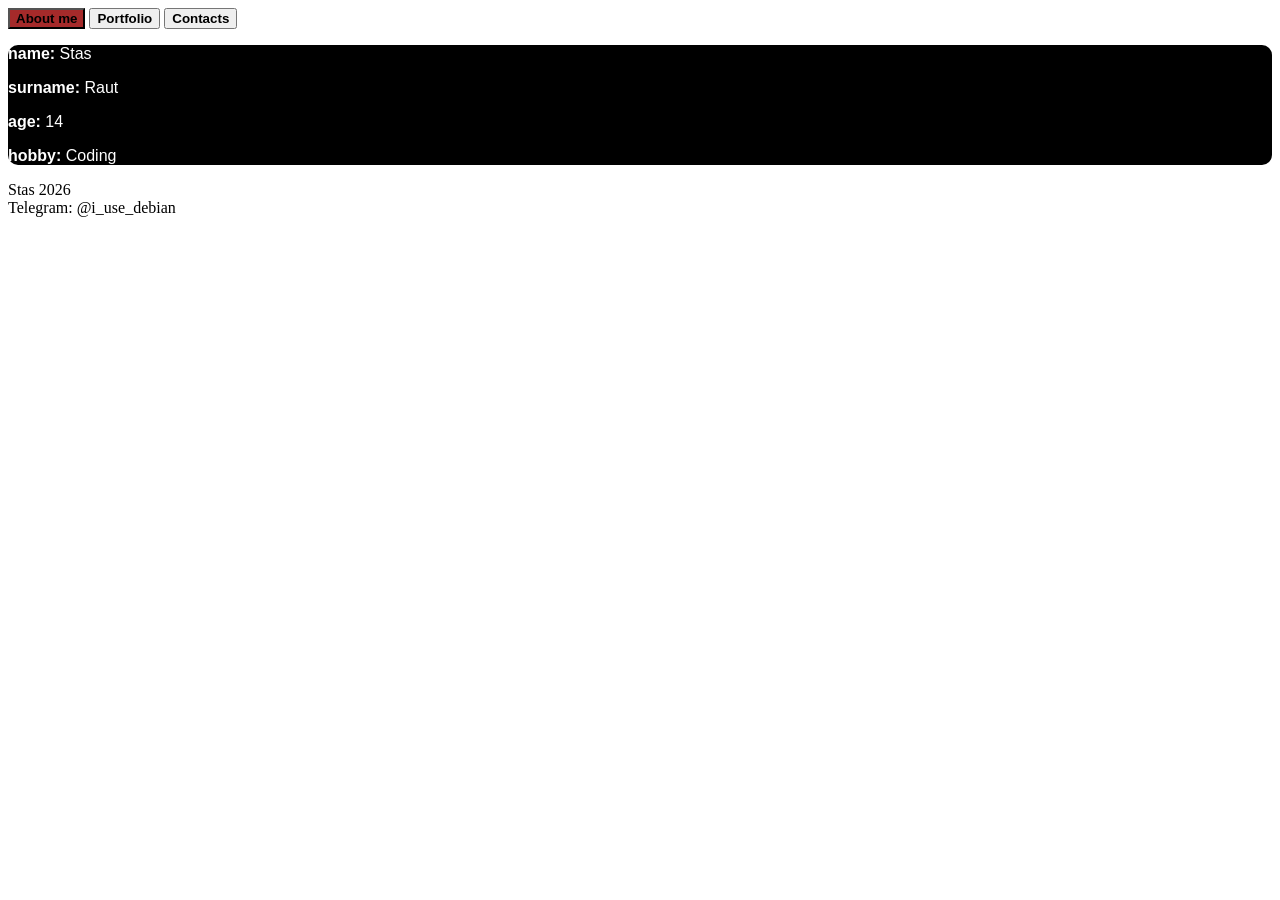
==== index.html @ 1f0d1d77 "Create index.html i add main page" ====
<!DOCTYPE html>
<html lang="en">
<head>
    <meta charset="UTF-8">
    <meta name="viewport" content="width=device-width, initial-scale=1.0">
    <title>Main</title>
    <link rel="stylesheet", href="main_style.css">
</head>
<body>
    <div id="main">
    <!-- <h1 style="font-family: sans-serif;">About me</h1> -->
    <button style="background-color: brown;"><b>About me</b></button>
    <a href="portfolio.html"><button><b>Portfolio</b></button></a>
    <a href="contacts.html"><button><b>Contacts</b></button></a>
    </div>
    <div style="background-color: black; border-radius: 10px; color:white; font-family: sans-serif;">
        <p><b class="c">name: </b>Stas</p>
        <p><b class="c">surname: </b>Raut</p>
        <p><b class="c">age: </b>14</p>
        <p><b class="c">hobby: </b>Coding</p>
    </div>
    <footer>
    Stas 2026<br>
    Telegram: @i_use_debian
</footer>
</body>

</html>
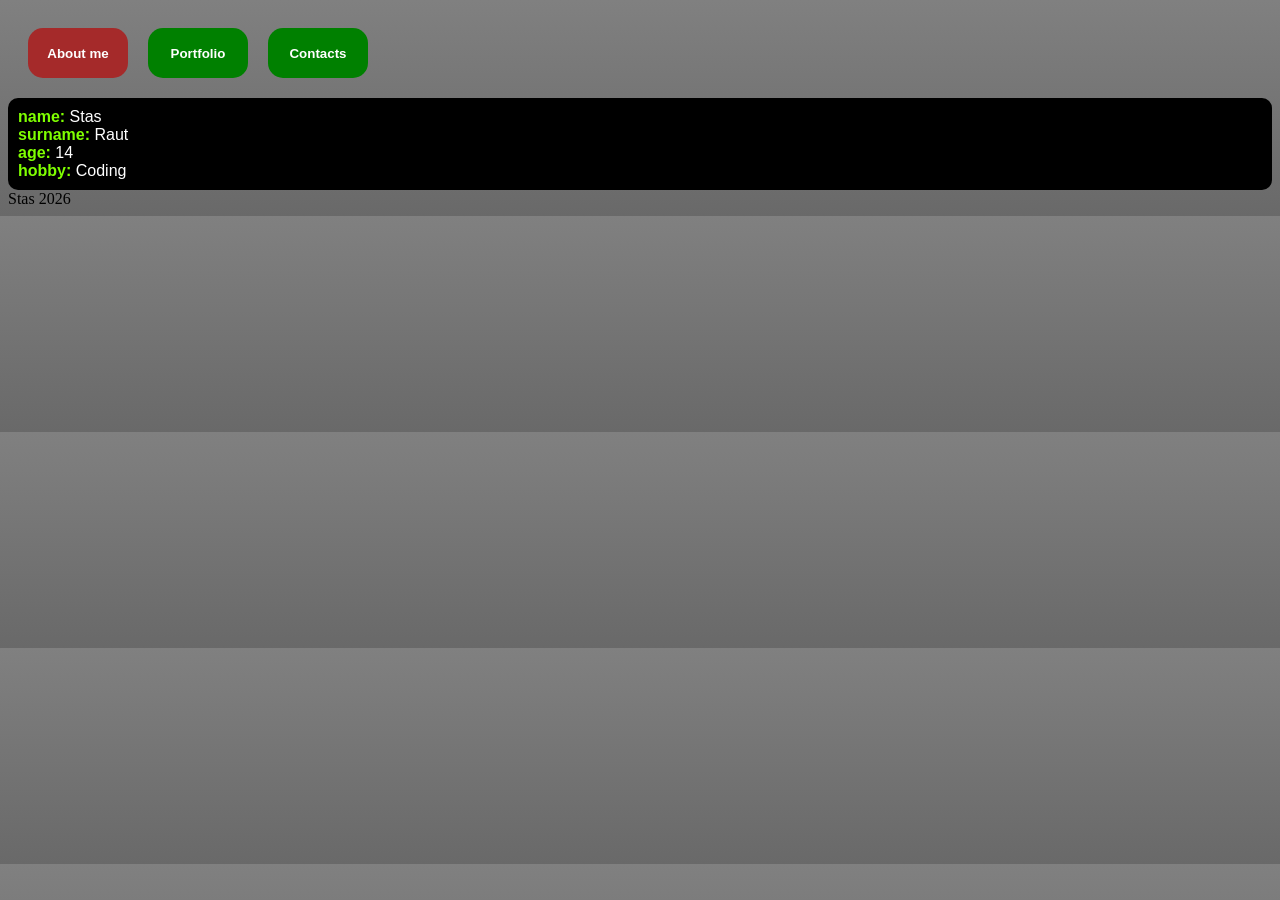
==== commit db715a92: "Update index.html" ====
--- a/index.html
+++ b/index.html
@@ -20,8 +20,7 @@
         <p><b class="c">hobby: </b>Coding</p>
     </div>
     <footer>
-    Stas 2026<br>
-    Telegram: @i_use_debian
+    Stas 2026
 </footer>
 </body>
 
--- a/main_style.css
+++ b/main_style.css
@@ -0,0 +1,40 @@
+#main {
+            padding: 10px;
+            flex-direction: row;
+            display: flex;
+        }
+div {
+    padding: 10px;
+}
+        button {
+            width: 100px;
+            height: 50px;
+            margin: 10px;
+            background-color: green;
+            color: white;
+            border: 0;
+            border-radius: 15px;
+        }
+p {
+    margin: 0px;
+}
+.c {
+    color:chartreuse;
+}
+button:hover {
+    color:antiquewhite;
+}
+button:active {
+    color:gold;
+}
+body {
+    background-image: linear-gradient(grey, dimgrey);
+}
+.port {
+    width: 100px;
+    height: 30px;
+    background-color: gray;
+}
+.port:active {
+    color:antiquewhite;
+}
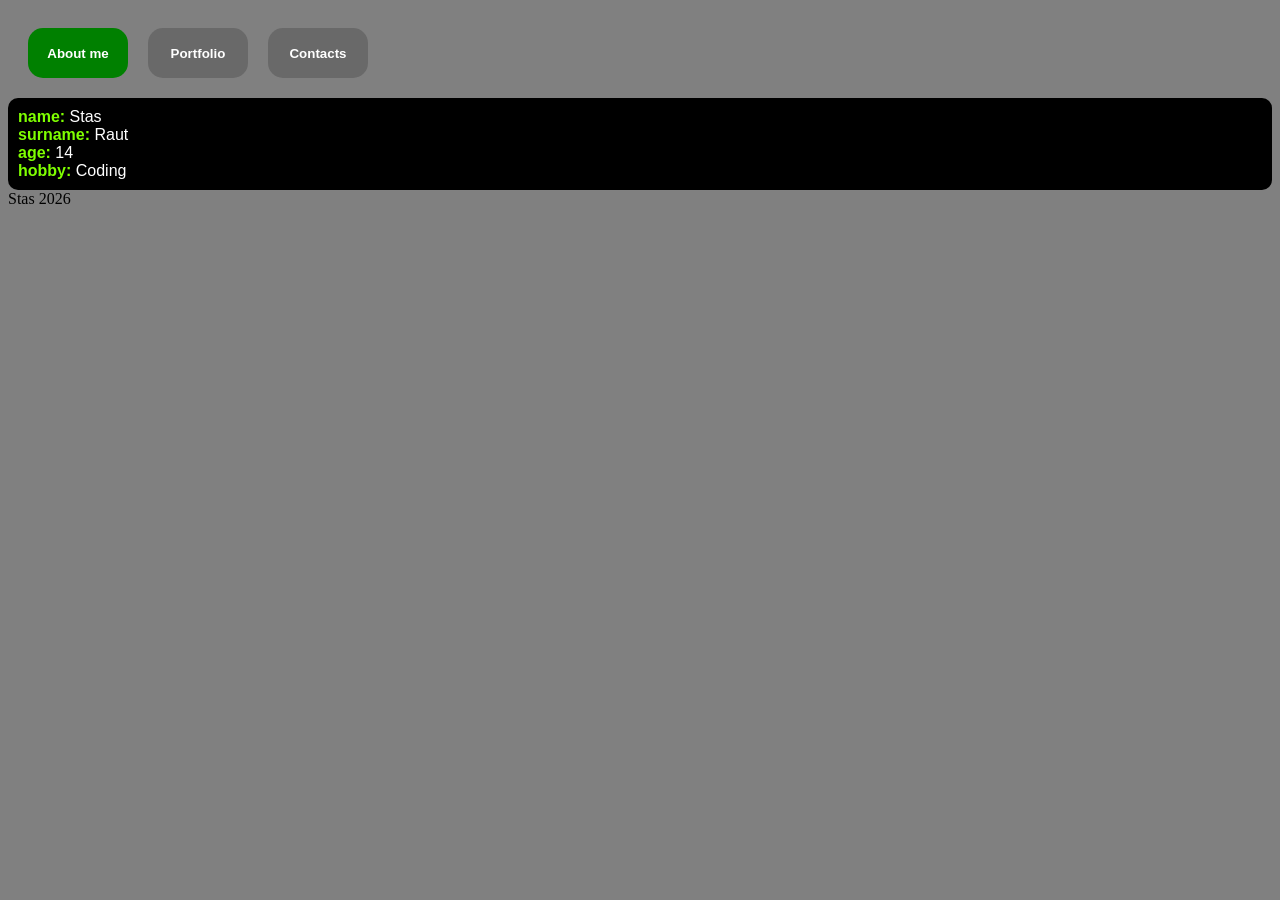
==== commit abede994: "Update index.html" ====
--- a/index.html
+++ b/index.html
@@ -9,7 +9,7 @@
 <body>
     <div id="main">
     <!-- <h1 style="font-family: sans-serif;">About me</h1> -->
-    <button style="background-color: brown;"><b>About me</b></button>
+    <button style="background-color: green;"><b>About me</b></button>
     <a href="portfolio.html"><button><b>Portfolio</b></button></a>
     <a href="contacts.html"><button><b>Contacts</b></button></a>
     </div>
--- a/main_style.css
+++ b/main_style.css
@@ -10,7 +10,7 @@
             width: 100px;
             height: 50px;
             margin: 10px;
-            background-color: green;
+            background-color: dimgray;
             color: white;
             border: 0;
             border-radius: 15px;
@@ -28,7 +28,7 @@
     color:gold;
 }
 body {
-    background-image: linear-gradient(grey, dimgrey);
+    background-color: gray;
 }
 .port {
     width: 100px;
@@ -37,4 +37,4 @@
 }
 .port:active {
     color:antiquewhite;
-}+}
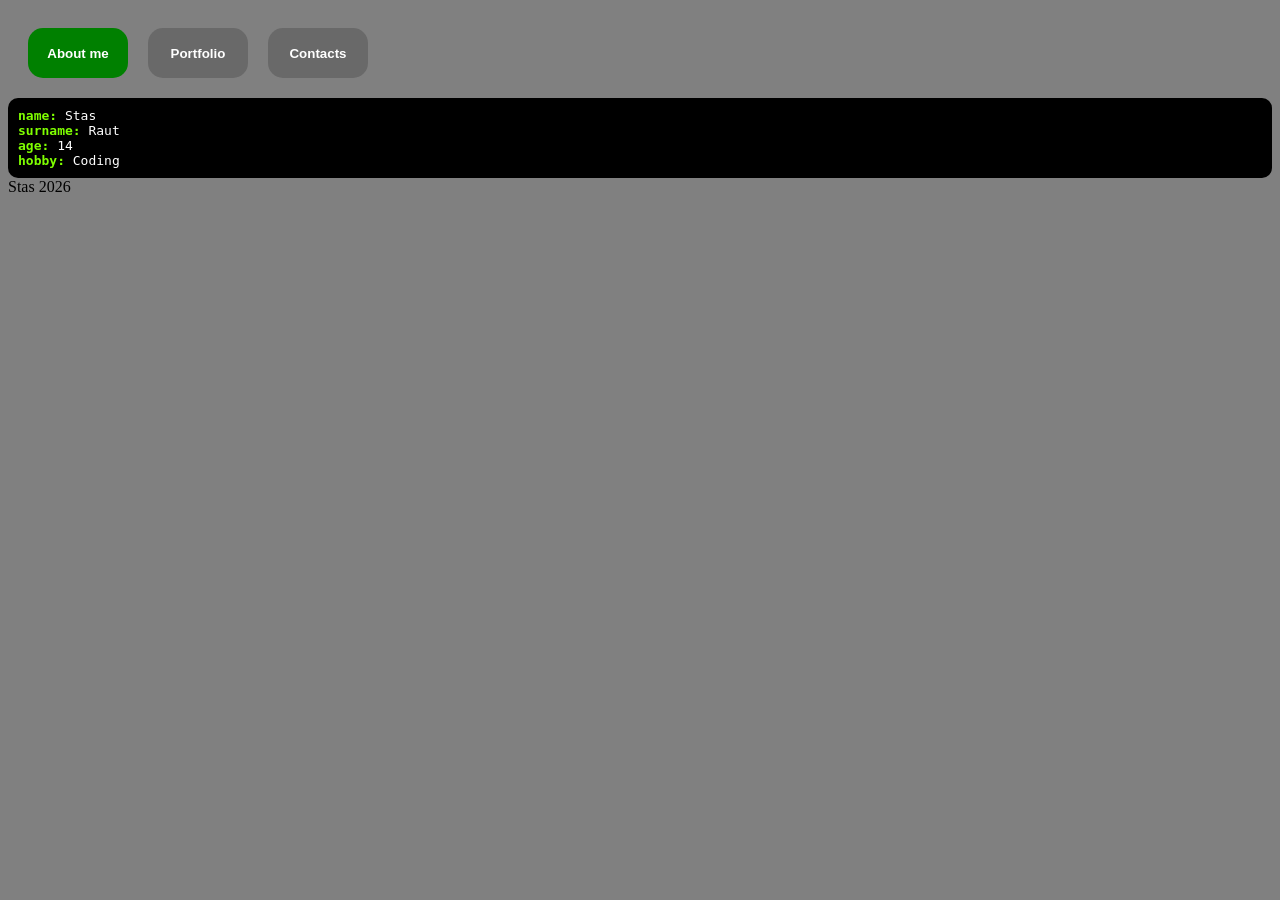
==== commit 694e3323: "Update index.html" ====
--- a/index.html
+++ b/index.html
@@ -13,7 +13,7 @@
     <a href="portfolio.html"><button><b>Portfolio</b></button></a>
     <a href="contacts.html"><button><b>Contacts</b></button></a>
     </div>
-    <div style="background-color: black; border-radius: 10px; color:white; font-family: sans-serif;">
+    <div style="background-color: black; border-radius: 10px; color:white; font-family: monospace;">
         <p><b class="c">name: </b>Stas</p>
         <p><b class="c">surname: </b>Raut</p>
         <p><b class="c">age: </b>14</p>
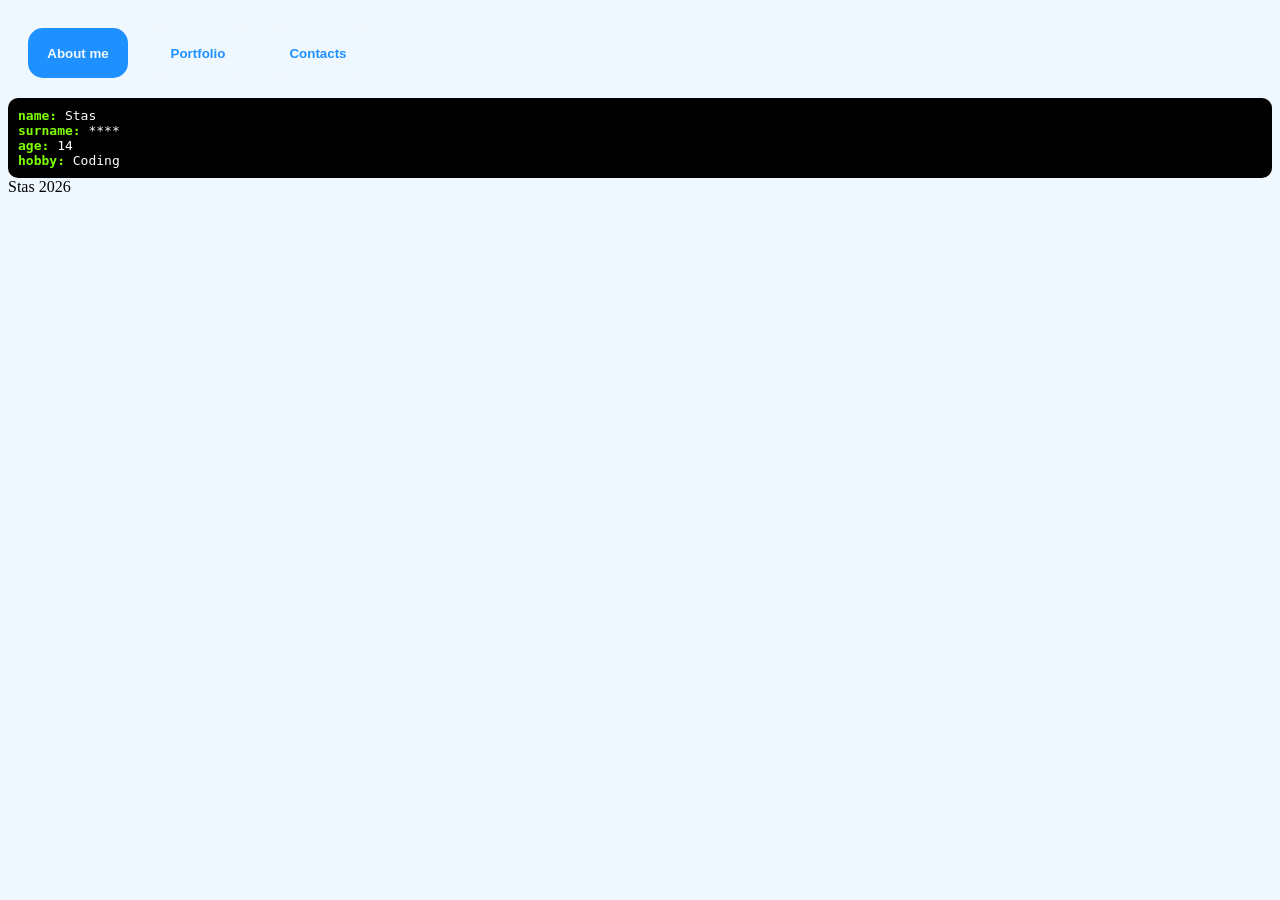
==== commit 542f6cf8: "theme update :0" ====
--- a/index.html
+++ b/index.html
@@ -9,13 +9,13 @@
 <body>
     <div id="main">
     <!-- <h1 style="font-family: sans-serif;">About me</h1> -->
-    <button style="background-color: green;"><b>About me</b></button>
+    <button class="selected"><b>About me</b></button>
     <a href="portfolio.html"><button><b>Portfolio</b></button></a>
     <a href="contacts.html"><button><b>Contacts</b></button></a>
     </div>
     <div style="background-color: black; border-radius: 10px; color:white; font-family: monospace;">
         <p><b class="c">name: </b>Stas</p>
-        <p><b class="c">surname: </b>Raut</p>
+        <p><b class="c">surname: </b>****</p>
         <p><b class="c">age: </b>14</p>
         <p><b class="c">hobby: </b>Coding</p>
     </div>
--- a/main_style.css
+++ b/main_style.css
@@ -10,8 +10,8 @@
             width: 100px;
             height: 50px;
             margin: 10px;
-            background-color: dimgray;
-            color: white;
+            background-color: aliceblue;
+            color:dodgerblue;
             border: 0;
             border-radius: 15px;
         }
@@ -21,20 +21,17 @@
 .c {
     color:chartreuse;
 }
-button:hover {
-    color:antiquewhite;
+.selected {
+    background-color:dodgerblue;
+    color: aliceblue;
 }
-button:active {
-    color:gold;
-}
+
 body {
-    background-color: gray;
+    background-color:aliceblue;
 }
 .port {
     width: 100px;
     height: 30px;
     background-color: gray;
+    color:aliceblue;
 }
-.port:active {
-    color:antiquewhite;
-}
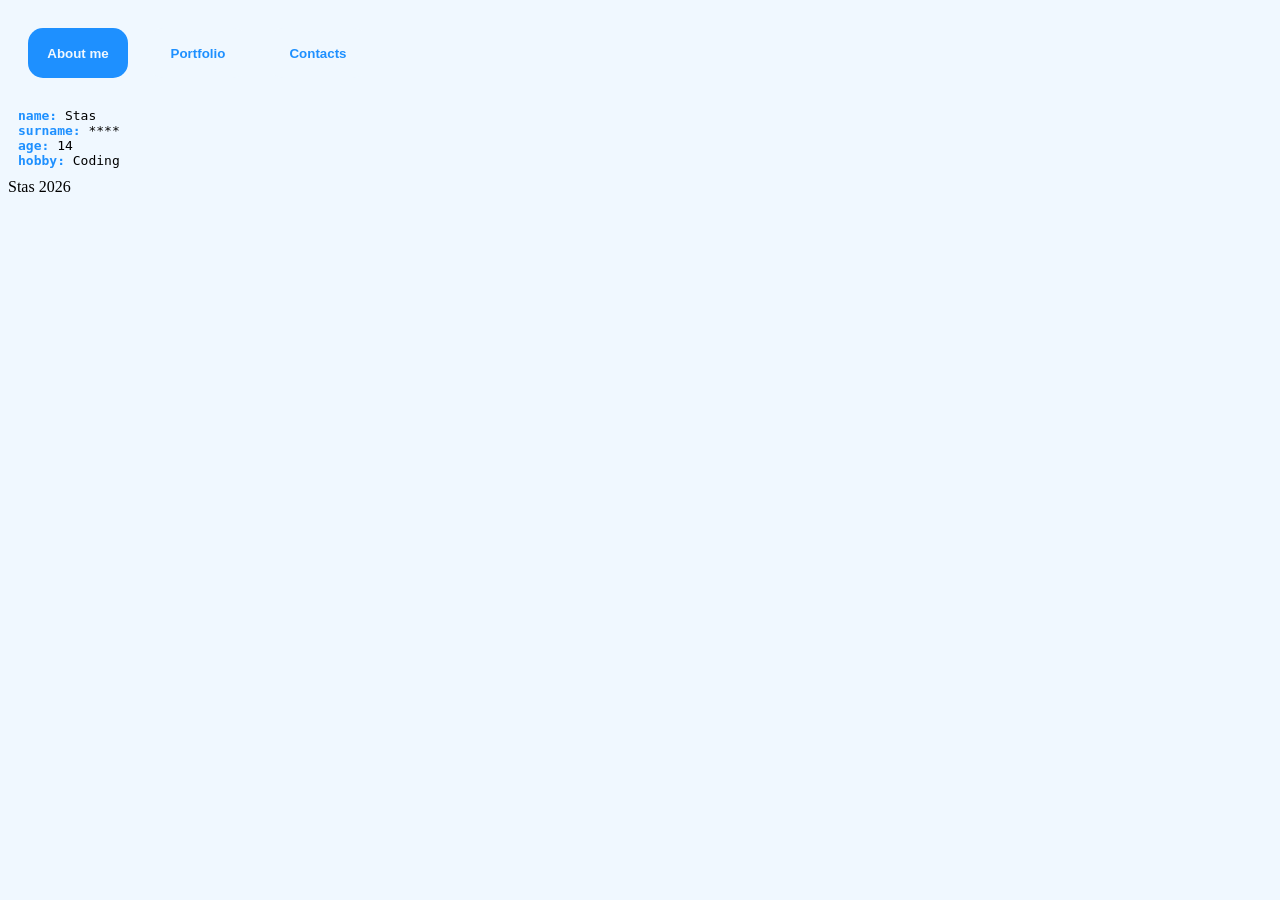
==== commit b00b17a6: "more light :)" ====
--- a/index.html
+++ b/index.html
@@ -13,7 +13,7 @@
     <a href="portfolio.html"><button><b>Portfolio</b></button></a>
     <a href="contacts.html"><button><b>Contacts</b></button></a>
     </div>
-    <div style="background-color: black; border-radius: 10px; color:white; font-family: monospace;">
+    <div class="info">
         <p><b class="c">name: </b>Stas</p>
         <p><b class="c">surname: </b>****</p>
         <p><b class="c">age: </b>14</p>
--- a/main_style.css
+++ b/main_style.css
@@ -5,6 +5,11 @@
         }
 div {
     padding: 10px;
+}
+.info {
+    background-color: aliceblue;
+    font-family: monospace;
+
 }
         button {
             width: 100px;
@@ -19,7 +24,7 @@
     margin: 0px;
 }
 .c {
-    color:chartreuse;
+    color:dodgerblue;
 }
 .selected {
     background-color:dodgerblue;
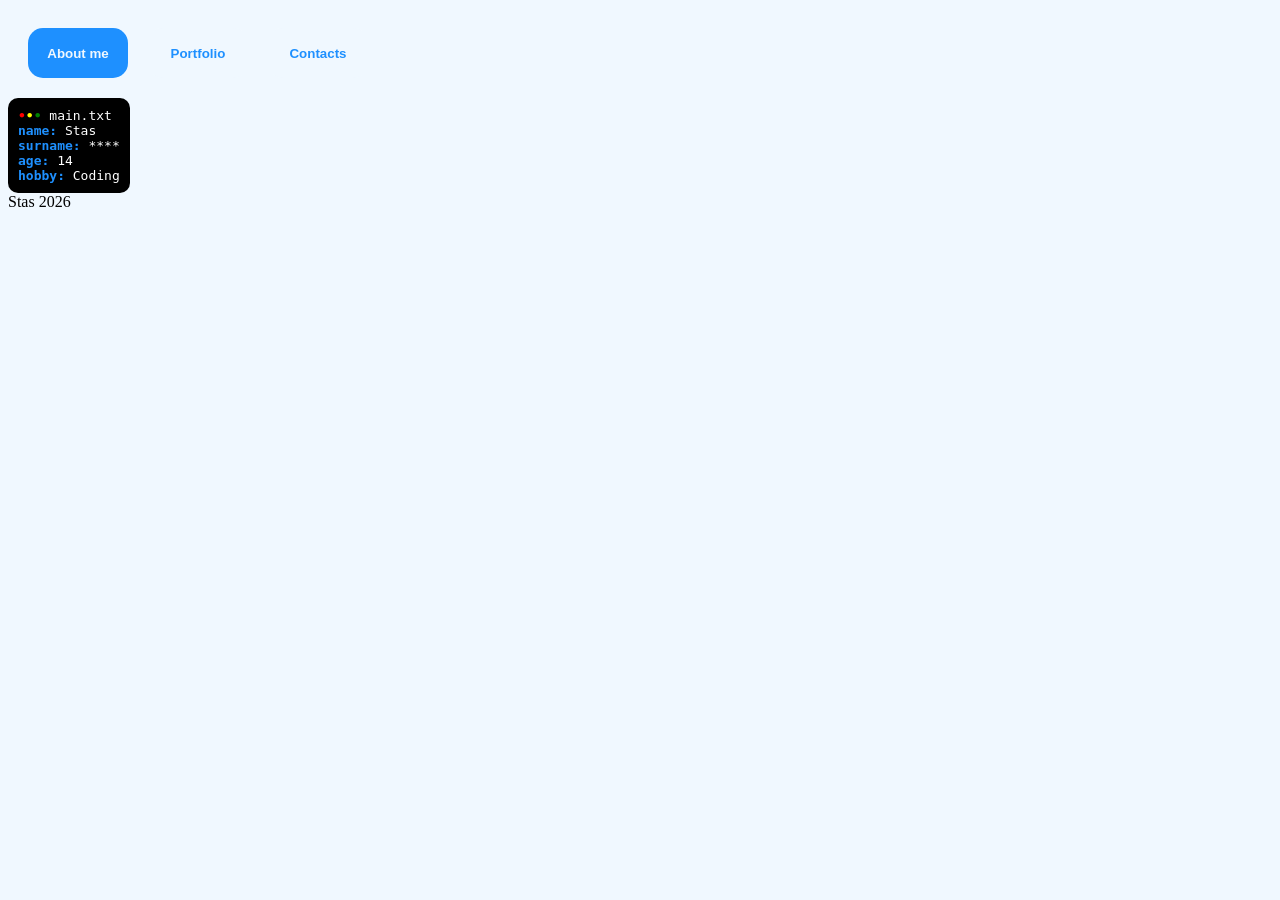
==== commit c2a29767: "code" ====
--- a/index.html
+++ b/index.html
@@ -14,6 +14,7 @@
     <a href="contacts.html"><button><b>Contacts</b></button></a>
     </div>
     <div class="info">
+        <p><b style="color: red;">•</b><b style="color: yellow;">•</b><b style="color: green;">•</b> main.txt</p>
         <p><b class="c">name: </b>Stas</p>
         <p><b class="c">surname: </b>****</p>
         <p><b class="c">age: </b>14</p>
--- a/main_style.css
+++ b/main_style.css
@@ -7,7 +7,10 @@
     padding: 10px;
 }
 .info {
-    background-color: aliceblue;
+    background-color: black;
+    color: white;
+    border-radius: 10px;
+    width: fit-content;
     font-family: monospace;
 
 }
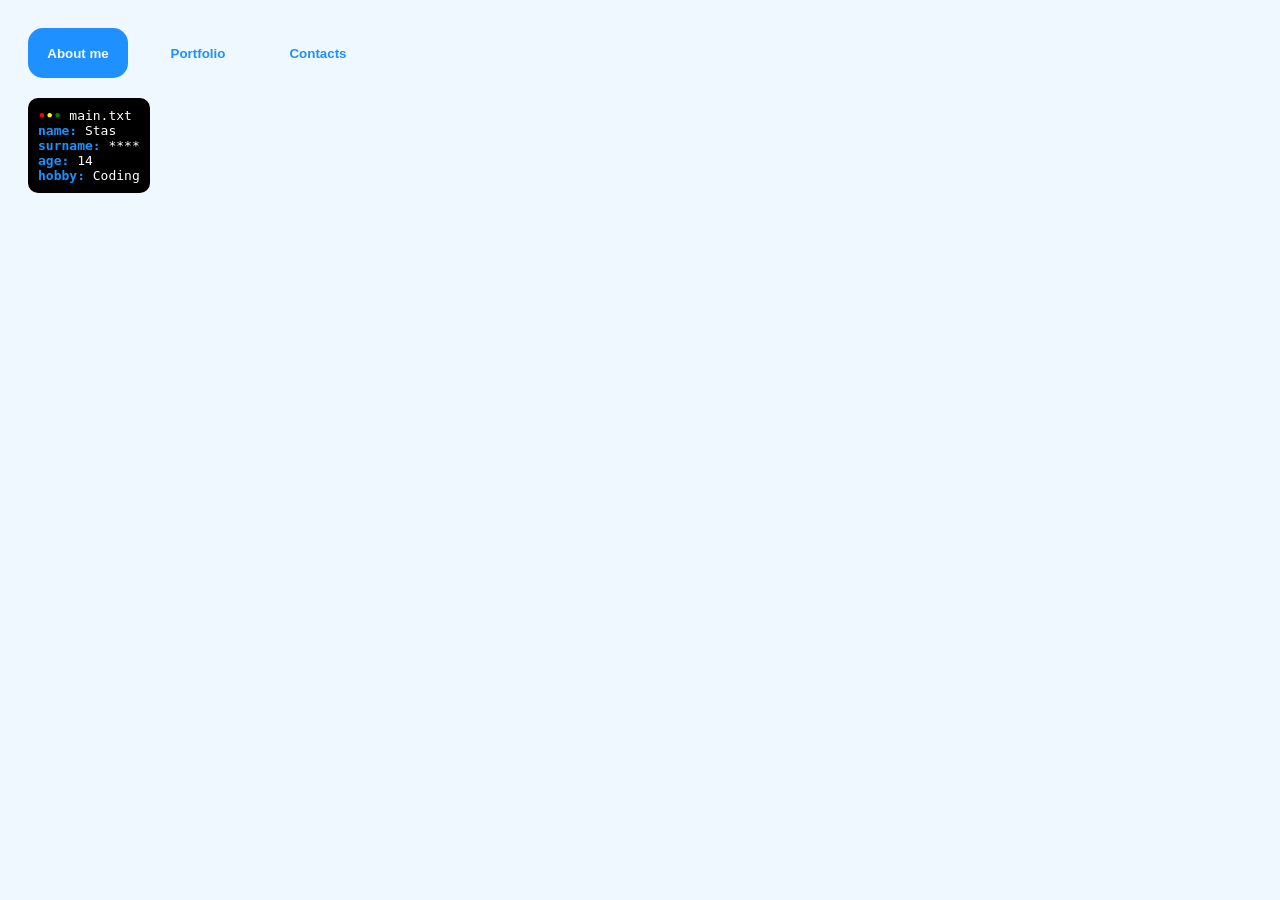
==== commit 37edbfd0: "remove footer and edit margin" ====
--- a/index.html
+++ b/index.html
@@ -20,9 +20,6 @@
         <p><b class="c">age: </b>14</p>
         <p><b class="c">hobby: </b>Coding</p>
     </div>
-    <footer>
-    Stas 2026
-</footer>
 </body>
 
 </html>
--- a/main_style.css
+++ b/main_style.css
@@ -12,6 +12,7 @@
     border-radius: 10px;
     width: fit-content;
     font-family: monospace;
+    margin-left: 20px;
 
 }
         button {
